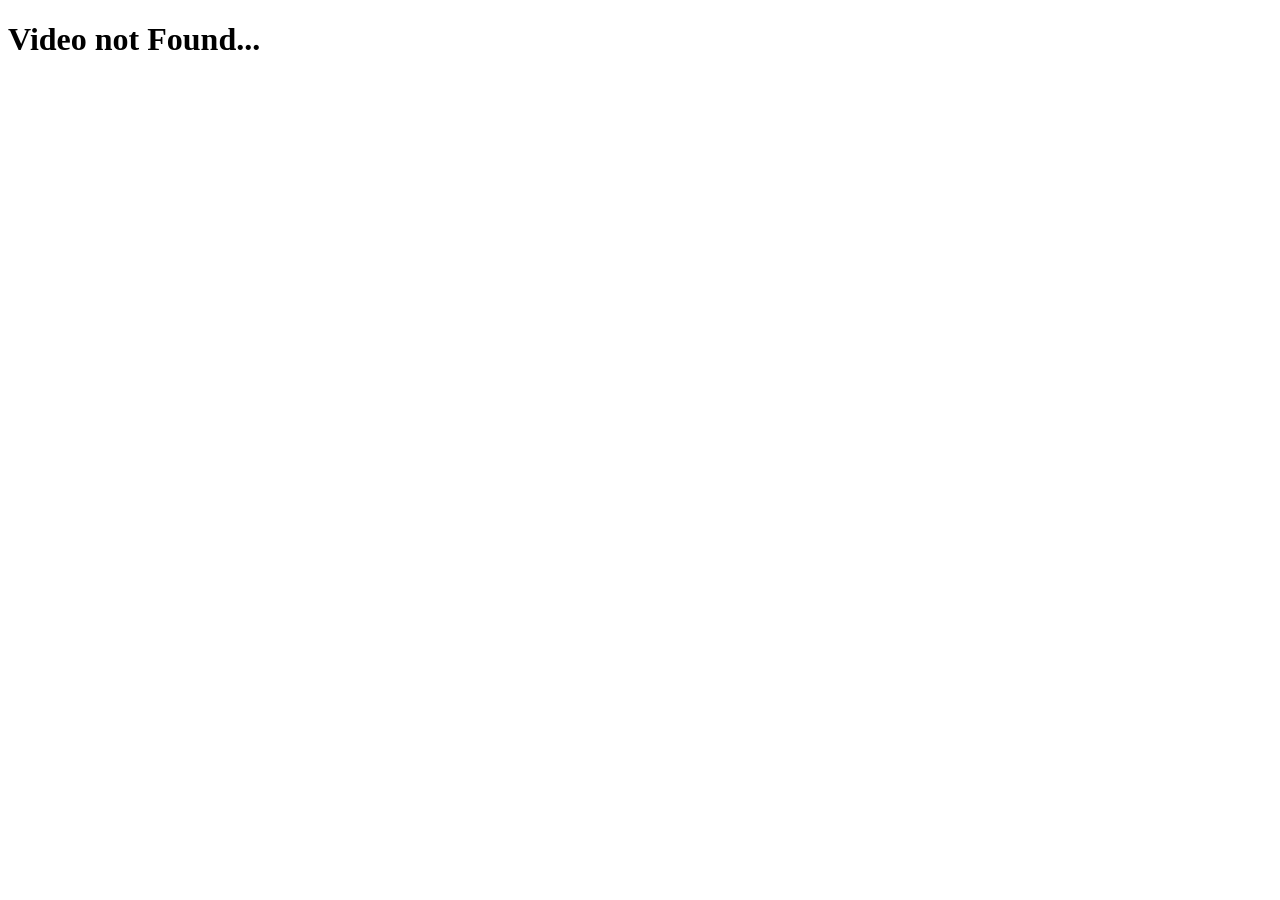
==== front/html/detail.html @ 1645758b "Initial Commit" ====
<!DOCTYPE html>
<head>
    <meta charset="UTF-8">
    <link rel="icon" type="image/png" href="/favicon.png">
    <script src="../js/detail.js" type="module" defer></script>
</head>
<html>
    <body>
        <div id="video-detail"></div>
    </body>
</html>
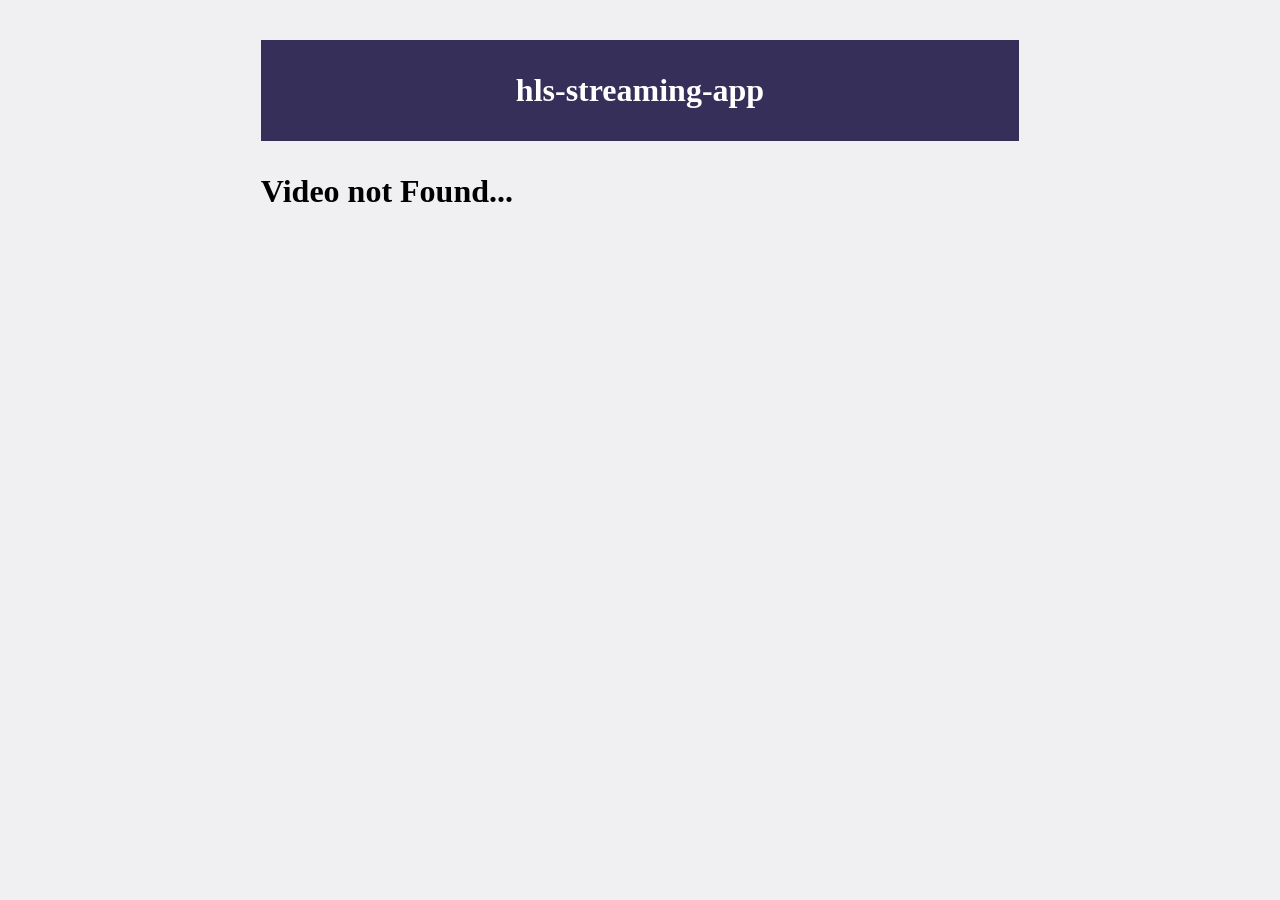
==== commit da2e6617: "add: 動画詳細のレイアウトを実装 - 日付フォーマットの実装はこれから" ====
--- a/front/html/detail.html
+++ b/front/html/detail.html
@@ -2,10 +2,17 @@
 <head>
     <meta charset="UTF-8">
     <link rel="icon" type="image/png" href="/favicon.png">
+    <link rel="stylesheet" href="../css/style.css">
+    <link rel="stylesheet" href="../css/videodetail.css">
     <script src="../js/detail.js" type="module" defer></script>
 </head>
 <html>
     <body>
-        <div id="video-detail"></div>
+        <div class="content">
+            <div class="header">
+                <h1>hls-streaming-app</h1>  <!-- TODO: 共通パーツ化 -->
+            </div>
+            <div id="video-detail"></div>
+        </div>
     </body>
 </html>
--- a/front/css/style.css
+++ b/front/css/style.css
@@ -0,0 +1,62 @@
+:root {
+    /** Colors **/
+    --background-primary: #FFFFFF;
+    --background-secondary: #F0F0F2;
+    --background-primary-selected: #E7E6EB;
+    --primary: #352F59;
+    --secondary: #9E99BF;
+    --fill-primary: #BFBDF2;
+    --fill-secondary: #DDDCF2;
+    --video-background: #000000;
+    --card-shadow: #352F591F;
+}
+
+/** tags **/
+/* Background */
+html {
+    font-size: 100%;
+    font-family: "Noto Sans JP";
+}
+
+body {
+    background-color: var(--background-secondary);
+    padding: 2rem 0;
+}
+
+h1 {
+    font-size: 2rem;
+    margin: 0;
+}
+
+p {
+    margin: 0;
+}
+
+/** Components **/
+/* Content View */
+.content {
+    width: 60%;
+    margin: 0 auto;
+
+    /* flex box */
+    display: flex;
+    flex-direction: column;
+    gap: 2rem;
+}
+
+/* Header */
+.header {
+    background-color: var(--primary);
+    color: var(--background-primary);
+    text-align: center;
+    padding: 2rem;
+}
+
+/* Section Header */
+.section-header {
+    color: #352F59;
+    font-size: 2rem;
+    font-weight: 500;   /* Medium */
+    text-align: left;
+}
+
--- a/front/css/videodetail.css
+++ b/front/css/videodetail.css
@@ -0,0 +1,34 @@
+/* Video Detail*/
+/* Player */
+video {
+    width: 100%;
+    height: auto;
+    aspect-ratio: 16 / 9;
+    background-color: var(--video-background);
+}
+
+/* Details */
+.video-detail {
+    display: flex;
+    flex-direction: column;
+    gap: 2rem;
+}
+
+/* Video information */
+.detail-info {
+    display: flex;
+    flex-direction: column;
+    gap: 1rem;
+}
+
+.detail-title {
+    color: var(--primary);
+    font-size: 1.5rem;
+    font-weight: 500;   /* Medium */
+}
+
+.detail-date {
+    color: var(--secondary);
+    font-size: 1.25rem;
+    font-weight: normal;
+}
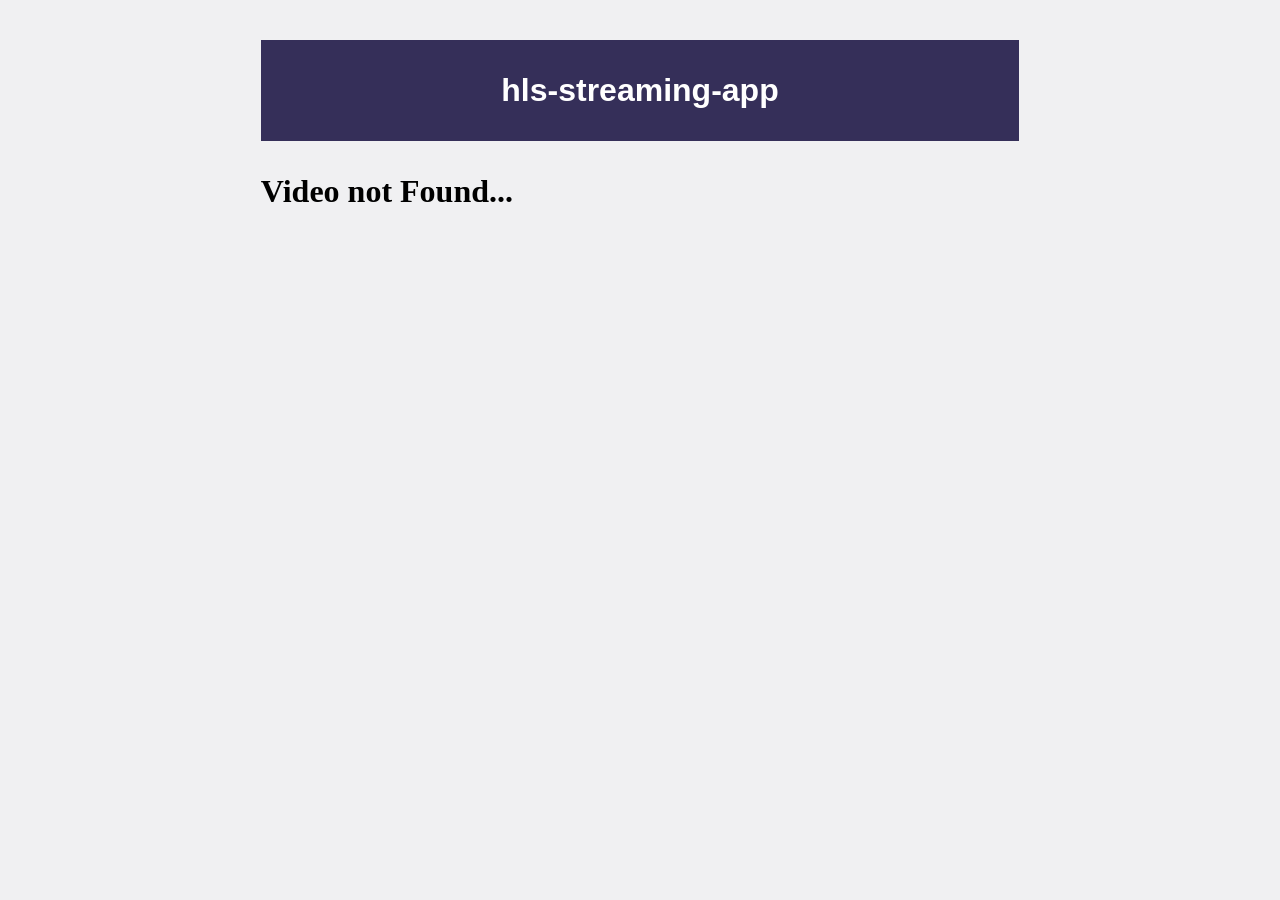
==== commit 09ae4397: "update: 共通パーツ化したHeaderをホーム、詳細ページで利用" ====
--- a/front/html/detail.html
+++ b/front/html/detail.html
@@ -3,15 +3,15 @@
     <meta charset="UTF-8">
     <link rel="icon" type="image/png" href="/favicon.png">
     <link rel="stylesheet" href="../css/style.css">
+    <link rel="stylesheet" href="../css/header.css">
     <link rel="stylesheet" href="../css/videodetail.css">
     <script src="../js/detail.js" type="module" defer></script>
+    <script src="../js/header.js" type="module" defer></script>
 </head>
 <html>
     <body>
         <div class="content">
-            <div class="header">
-                <h1>hls-streaming-app</h1>  <!-- TODO: 共通パーツ化 -->
-            </div>
+            <div class="header" id="header"></div>
             <div id="video-detail"></div>
         </div>
     </body>
--- a/front/css/style.css
+++ b/front/css/style.css
@@ -44,14 +44,6 @@
     gap: 2rem;
 }
 
-/* Header */
-.header {
-    background-color: var(--primary);
-    color: var(--background-primary);
-    text-align: center;
-    padding: 2rem;
-}
-
 /* Section Header */
 .section-header {
     color: #352F59;
@@ -59,4 +51,3 @@
     font-weight: 500;   /* Medium */
     text-align: left;
 }
-
--- a/front/css/header.css
+++ b/front/css/header.css
@@ -0,0 +1,13 @@
+/* Header */
+.header {
+    background-color: var(--primary);
+    text-align: center;
+    padding: 2rem;
+}
+
+.logo-button {
+    padding: 0;
+    border: none;
+    background: transparent;
+    color: var(--background-primary);
+}
